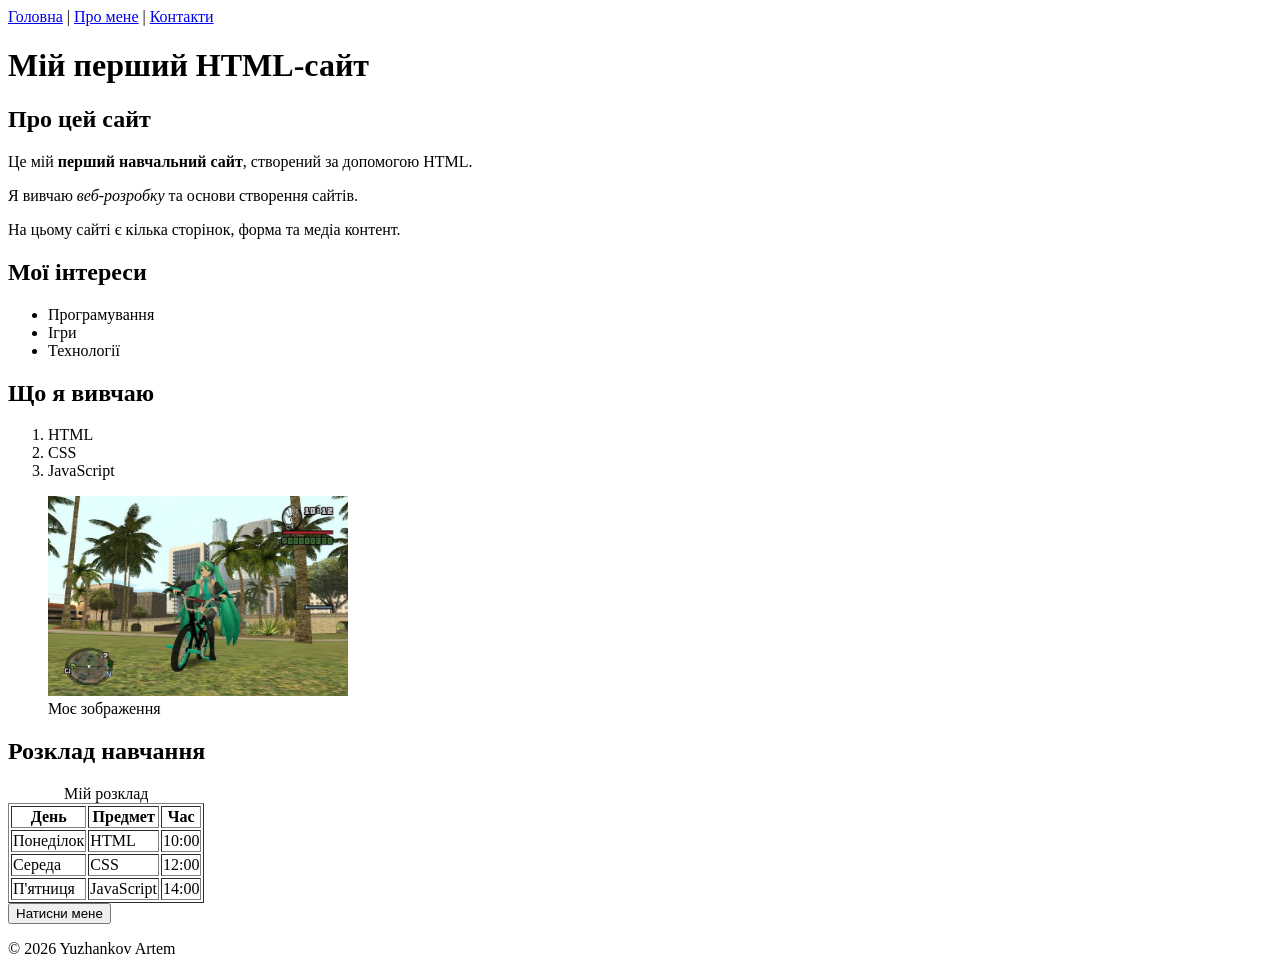
==== lab01-html/index.html @ e4d2a667 "Add files via upload" ====
<!DOCTYPE html>
<html lang="uk">
<head>
<meta charset="UTF-8">
<meta name="viewport" content="width=device-width, initial-scale=1.0">
<meta name="description" content="Мій перший HTML сайт для навчальної лабораторної роботи.">
<title>Мій перший HTML-сайт</title>
<script src="app.js" defer></script>
</head>

<body>

<header>
<nav>
<a href="index.html">Головна</a> |
<a href="./pages/about.html">Про мене</a> |
<a href="./pages/contact.html">Контакти</a>
</nav>
</header>

<main>

<h1>Мій перший HTML-сайт</h1>

<h2>Про цей сайт</h2>
<p>Це мій <strong>перший навчальний сайт</strong>, створений за допомогою HTML.</p>

<p>Я вивчаю <em>веб-розробку</em> та основи створення сайтів.</p>

<p>На цьому сайті є кілька сторінок, форма та медіа контент.</p>

<h2>Мої інтереси</h2>

<ul>
<li>Програмування</li>
<li>Ігри</li>
<li>Технології</li>
</ul>

<h2>Що я вивчаю</h2>

<ol>
<li>HTML</li>
<li>CSS</li>
<li>JavaScript</li>
</ol>

<figure>
<img src="./assets/img/photo.jpg" alt="Моє фото" width="300" height="200">
<figcaption>Моє зображення</figcaption>
</figure>

<h2>Розклад навчання</h2>

<table border="1">
<caption>Мій розклад</caption>

<thead>
<tr>
<th>День</th>
<th>Предмет</th>
<th>Час</th>
</tr>
</thead>

<tbody>
<tr>
<td>Понеділок</td>
<td>HTML</td>
<td>10:00</td>
</tr>

<tr>
<td>Середа</td>
<td>CSS</td>
<td>12:00</td>
</tr>

<tr>
<td>П'ятниця</td>
<td>JavaScript</td>
<td>14:00</td>
</tr>
</tbody>

</table>

<button>Натисни мене</button>

</main>

<footer>
<p>© 2026 Yuzhankov Artem</p>
</footer>

</body>
</html>
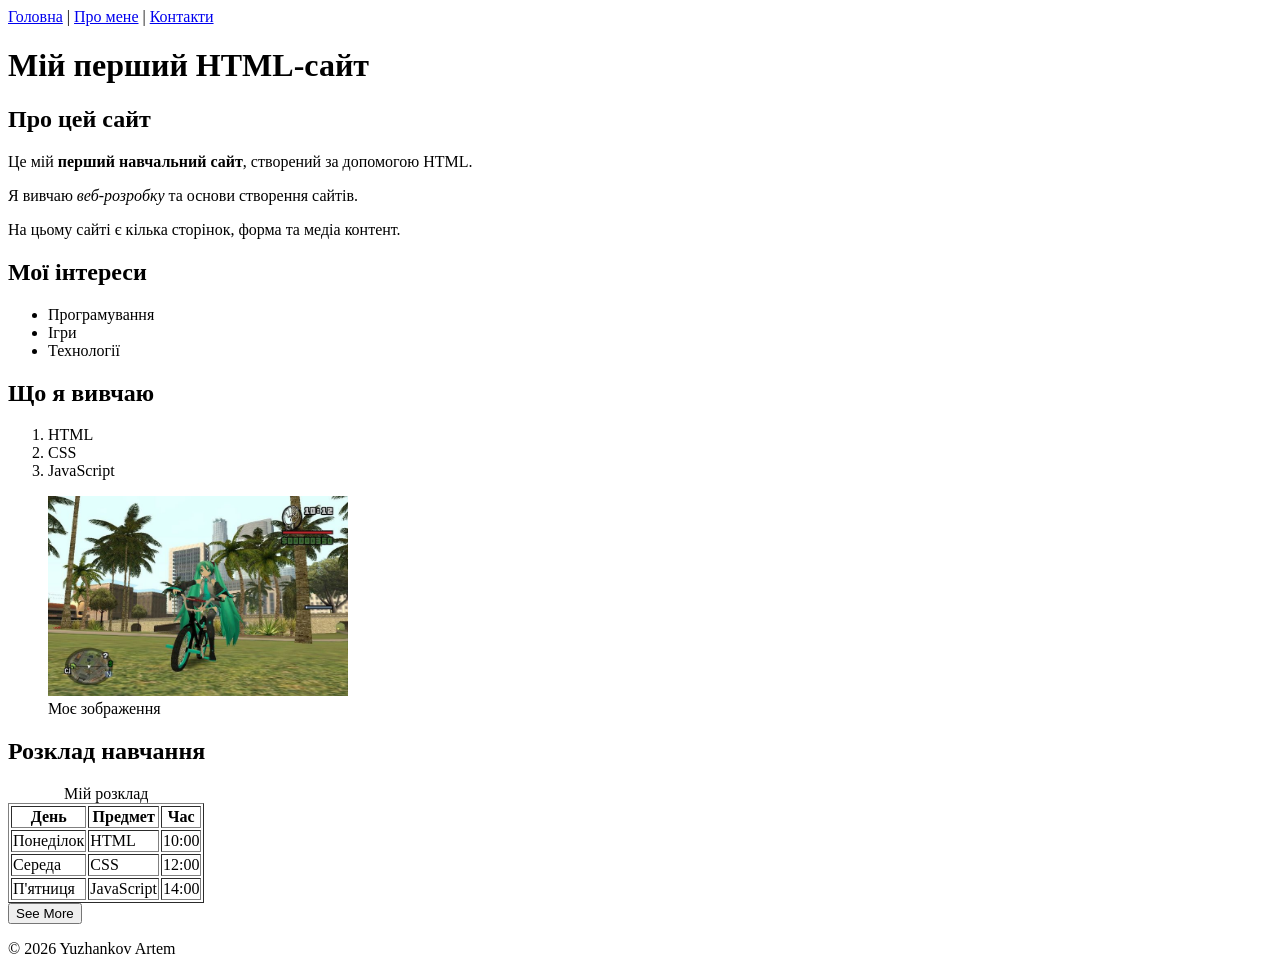
==== commit a81a9bb1: "Add files via upload" ====
--- a/lab01-html/index.html
+++ b/lab01-html/index.html
@@ -85,7 +85,7 @@
 
 </table>
 
-<button>Натисни мене</button>
+<button>See More</button>
 
 </main>
 
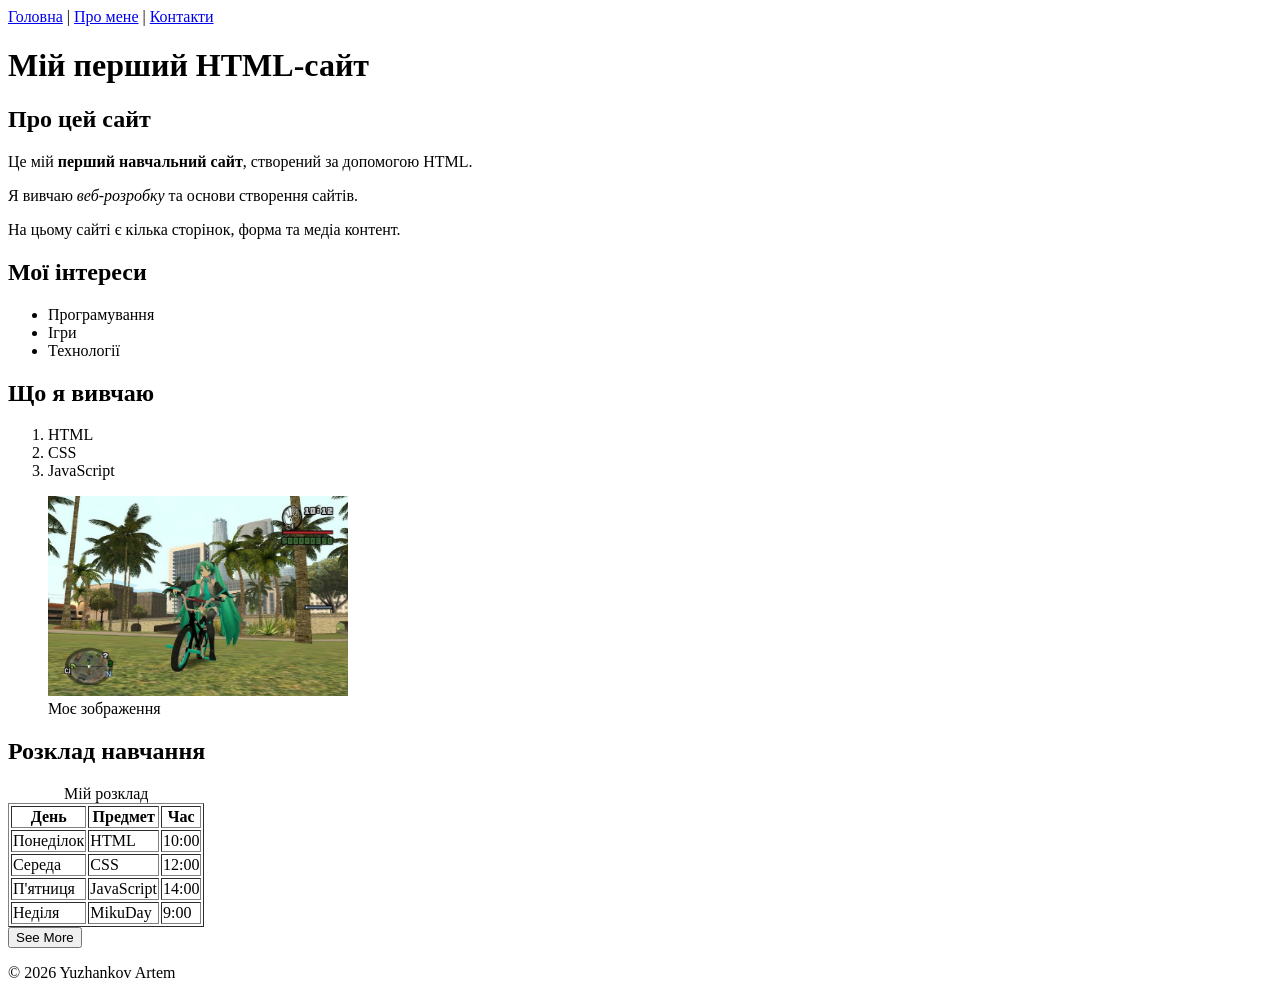
==== commit ce79eca2: "Update index.html" ====
--- a/lab01-html/index.html
+++ b/lab01-html/index.html
@@ -81,6 +81,12 @@
 <td>JavaScript</td>
 <td>14:00</td>
 </tr>
+
+<tr>
+<td>Неділя</td></td>
+<td>MikuDay</td>
+<td>9:00</td>
+</tr>
 </tbody>
 
 </table>
@@ -94,4 +100,5 @@
 </footer>
 
 </body>
-</html>+
+</html>
